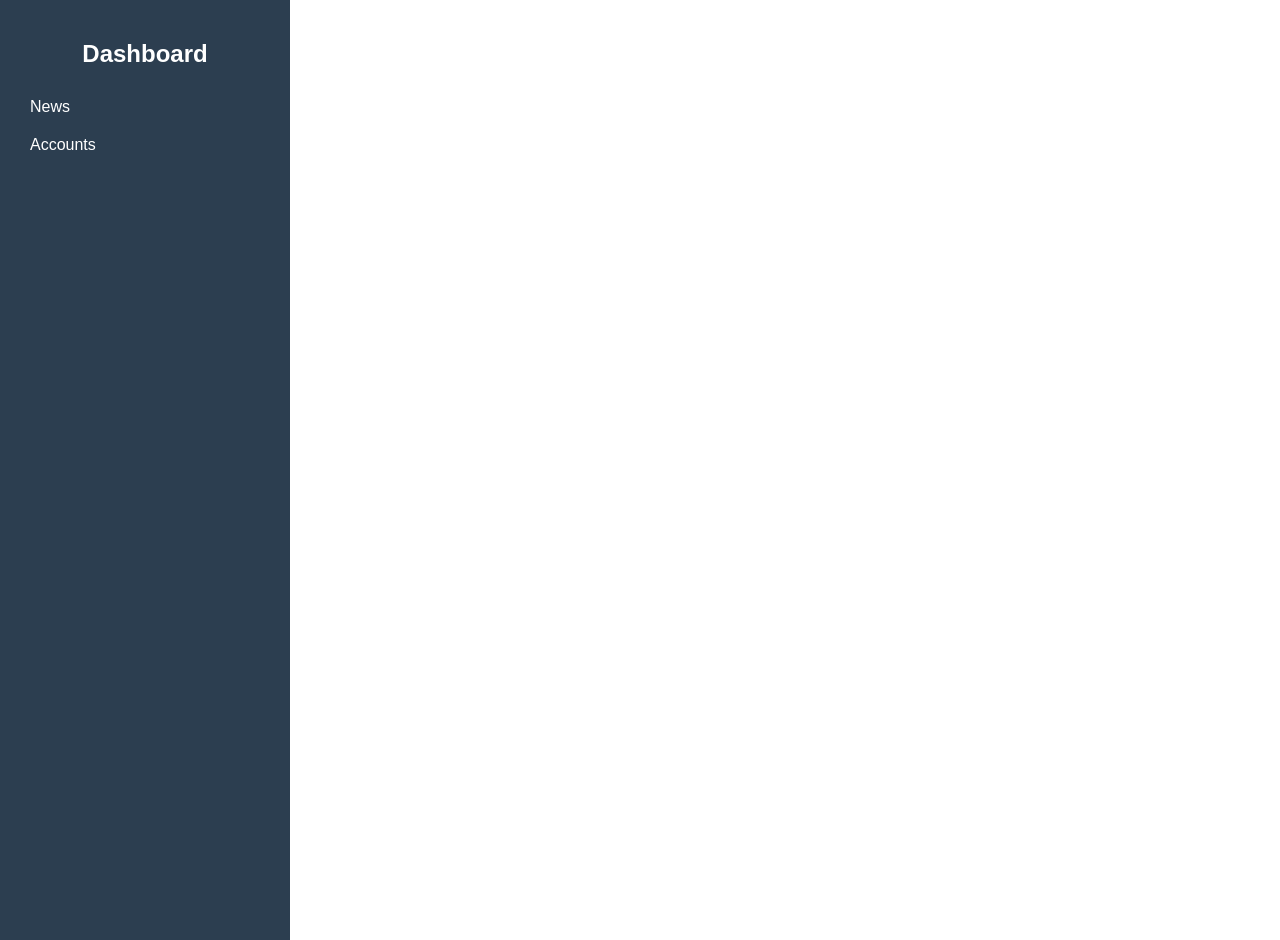
==== dashboard/index.html @ 037969ec "Organizing dash pages in dash folder" ====
<!DOCTYPE html>
<html lang="en">
<head>
    <meta charset="UTF-8">
    <meta name="viewport" content="width=device-width, initial-scale=1.0">
    <title>My Minimalist Dashboard</title>
    <link rel="stylesheet" href="style.css">
</head>
<body>
    <div class="sidebar">
        <h2>Dashboard</h2>
        <ul>
            <li>News</li>
            <li class="has-submenu">Accounts
                <ul class="submenu">
                    <li>Users</li>
                    <li>Temp Users</li>
                    <li>Total Number of Users</li>
                </ul>
            </li>
        </ul>
    </div>
    <script>
        document.querySelectorAll('.has-submenu').forEach(item => {
            item.addEventListener('click', (e) => {
             
                e.stopPropagation();
                item.classList.toggle('active');
            });
        });

        document.addEventListener('click', (e) => {
            if (!e.target.closest('.sidebar')) {
                document.querySelectorAll('.has-submenu').forEach(item => {
                    item.classList.remove('active');
                });
            }
        });
    </script>
</body>
</html>
---- dashboard/style.css ----
body {
    margin: 0;
    font-family: Arial, sans-serif;
    display: flex;
}
.sidebar {
    width: 250px;
    background: #2C3E50;
    color: white;
    height: 100vh;
    padding: 20px;
}
.sidebar h2 {
    text-align: center;
    margin-bottom: 20px;
}
.sidebar ul {
    list-style-type: none;
    padding: 0;
}
.sidebar ul li {
    padding: 10px;
    cursor: pointer;
    transition: background 0.3s;
}
.sidebar ul li:hover {
    background: #2f4357;
}
.submenu {
    display: none;
    padding-left: 15px;
}
.sidebar ul li.active .submenu {
    display: block;
}
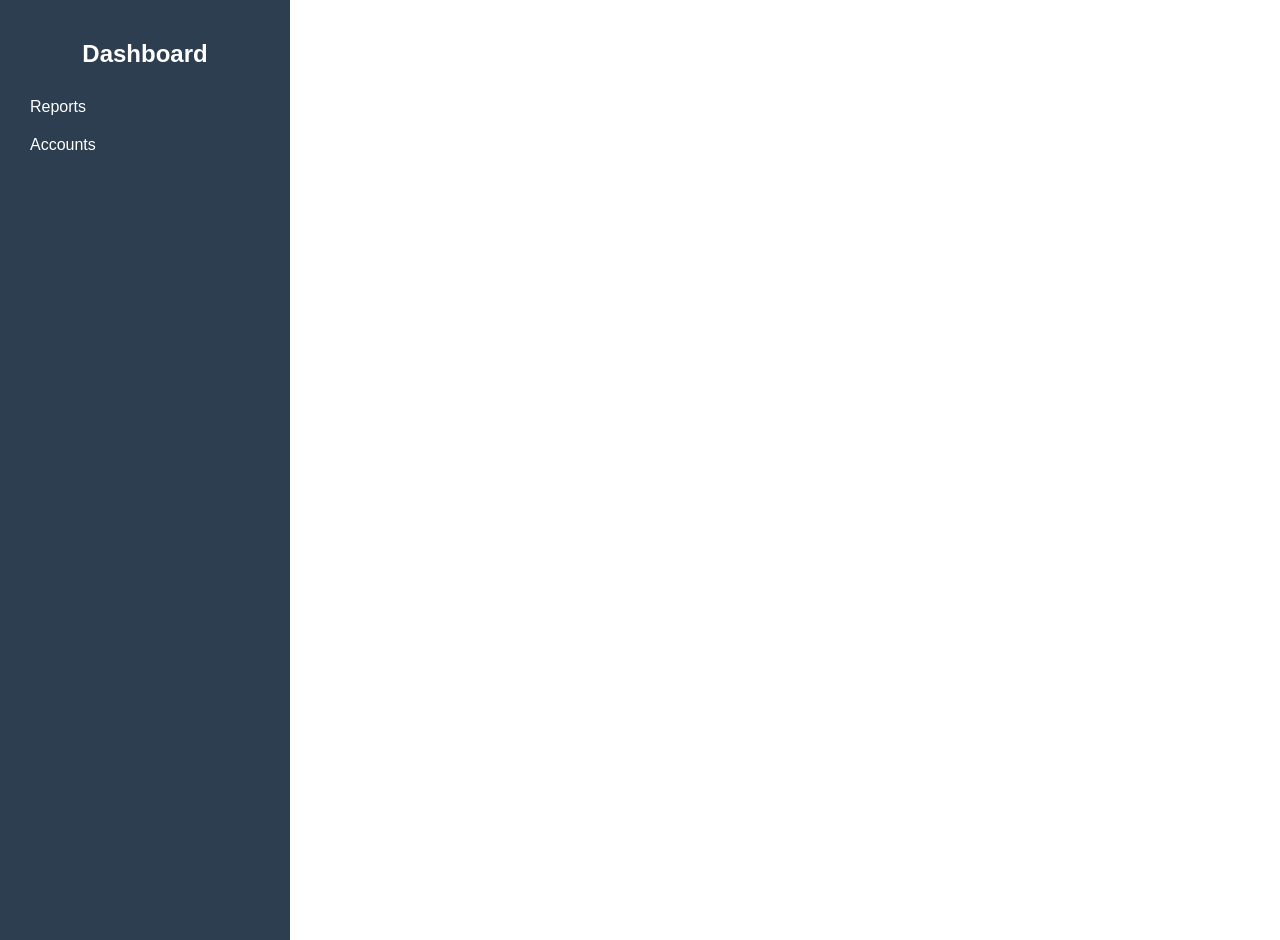
==== commit fc6b11ba: "Organizing dash pages to dash folder/Deleted wrong branch pushes" ====
--- a/dashboard/index.html
+++ b/dashboard/index.html
@@ -1,16 +1,18 @@
+
+
 <!DOCTYPE html>
 <html lang="en">
 <head>
     <meta charset="UTF-8">
     <meta name="viewport" content="width=device-width, initial-scale=1.0">
-    <title>My Minimalist Dashboard</title>
+    <title>Minimalist Dashboard</title>
     <link rel="stylesheet" href="style.css">
 </head>
 <body>
     <div class="sidebar">
         <h2>Dashboard</h2>
         <ul>
-            <li>News</li>
+            <li>Reports</li>
             <li class="has-submenu">Accounts
                 <ul class="submenu">
                     <li>Users</li>
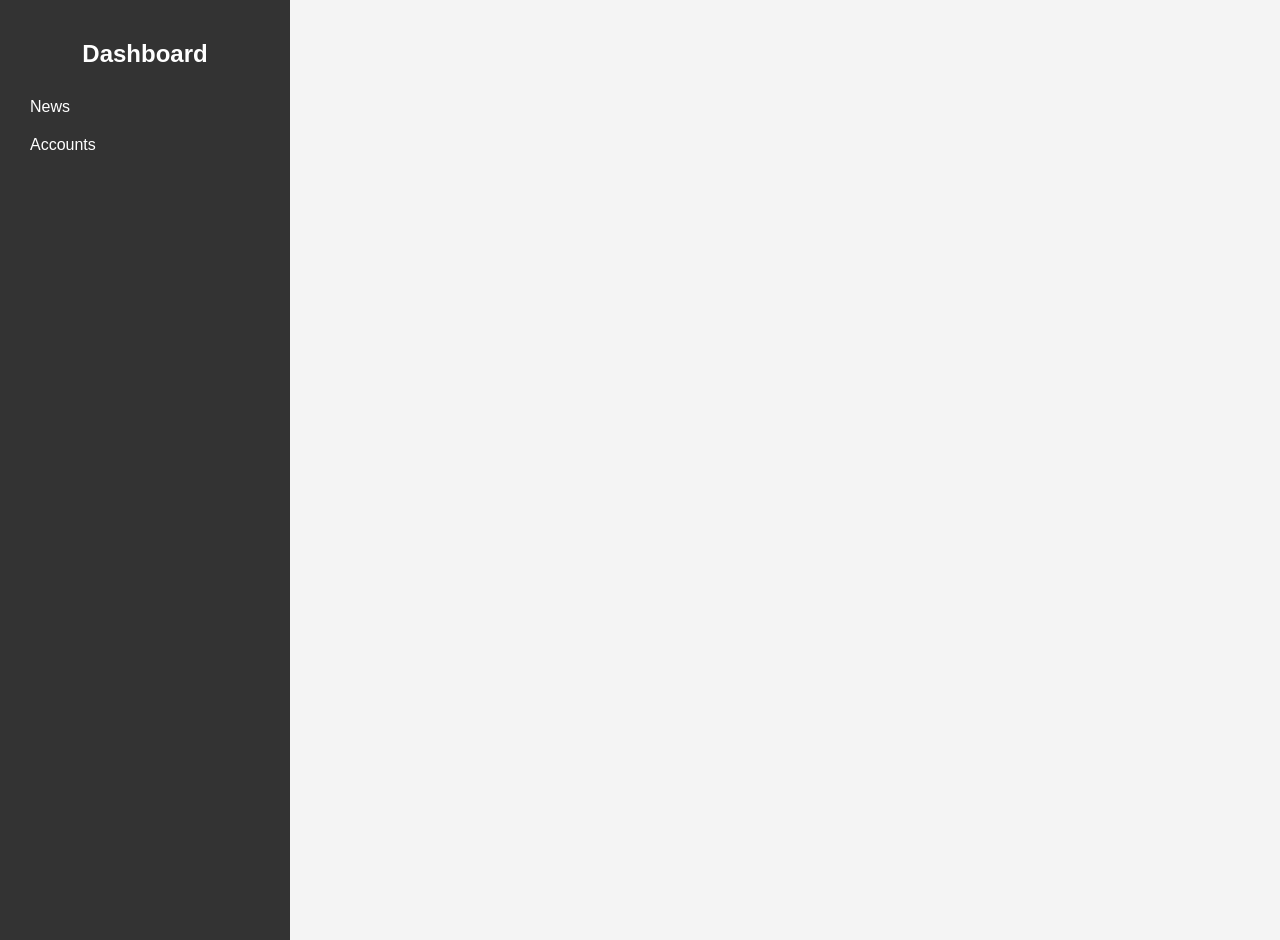
==== commit f843efe1: "Update index.html added small changes" ====
--- a/dashboard/index.html
+++ b/dashboard/index.html
@@ -1,33 +1,88 @@
-
-
 <!DOCTYPE html>
 <html lang="en">
 <head>
     <meta charset="UTF-8">
     <meta name="viewport" content="width=device-width, initial-scale=1.0">
-    <title>Minimalist Dashboard</title>
+    <title>My Minimalist Dashboard</title>
     <link rel="stylesheet" href="style.css">
+    <style>
+        /* Example Styles (you can move these to your CSS file) */
+        body {
+            font-family: Arial, sans-serif;
+            margin: 0;
+            padding: 0;
+            background-color: #f4f4f4;
+        }
+        .sidebar {
+            width: 250px;
+            background-color: #333;
+            color: white;
+            height: 100vh;
+            padding-top: 20px;
+        }
+        .sidebar h2 {
+            text-align: center;
+            color: #fff;
+        }
+        .sidebar ul {
+            list-style-type: none;
+            padding: 0;
+        }
+        .sidebar li {
+            padding: 15px;
+            cursor: pointer;
+        }
+        .sidebar li:hover {
+            background-color: #444;
+        }
+        .submenu {
+            display: none;
+            list-style-type: none;
+            padding-left: 20px;
+            background-color: #444;
+        }
+        .submenu li {
+            padding: 10px;
+        }
+        .sidebar li.active > .submenu {
+            display: block;
+            animation: slideDown 0.3s ease-out;
+        }
+        /* Smooth transition */
+        @keyframes slideDown {
+            from {
+                opacity: 0;
+                transform: translateY(-10px);
+            }
+            to {
+                opacity: 1;
+                transform: translateY(0);
+            }
+        }
+    </style>
 </head>
 <body>
-    <div class="sidebar">
+    <nav class="sidebar">
         <h2>Dashboard</h2>
         <ul>
-            <li>Reports</li>
-            <li class="has-submenu">Accounts
+            <li>News</li>
+            <li class="has-submenu" aria-expanded="false">Accounts
                 <ul class="submenu">
                     <li>Users</li>
-                    <li>Temp Users</li>
-                    <li>Total Number of Users</li>
+                    <li>Temp users</li>
+                    <li>Total Number of users</li>
                 </ul>
             </li>
         </ul>
-    </div>
+    </nav>
     <script>
         document.querySelectorAll('.has-submenu').forEach(item => {
             item.addEventListener('click', (e) => {
-             
                 e.stopPropagation();
+            
                 item.classList.toggle('active');
+                const isActive = item.classList.contains('active');
+                item.setAttribute('aria-expanded', isActive);
             });
         });
 
@@ -35,9 +90,10 @@
             if (!e.target.closest('.sidebar')) {
                 document.querySelectorAll('.has-submenu').forEach(item => {
                     item.classList.remove('active');
+                    item.setAttribute('aria-expanded', 'false');
                 });
             }
         });
     </script>
 </body>
-</html>+</html>
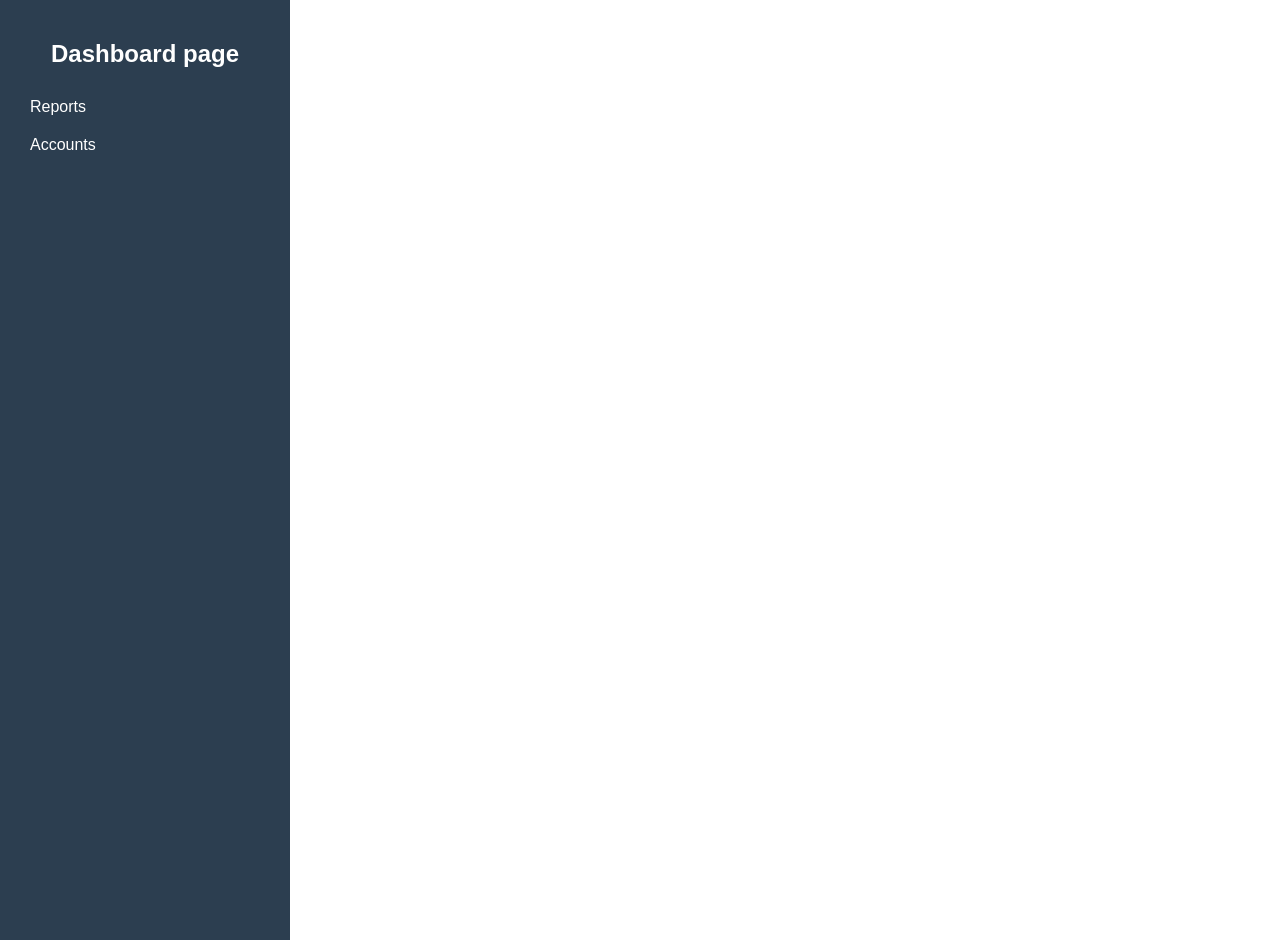
==== commit b5e6f9ed: "added something in index.html" ====
--- a/dashboard/index.html
+++ b/dashboard/index.html
@@ -1,88 +1,33 @@
+
+
 <!DOCTYPE html>
 <html lang="en">
 <head>
     <meta charset="UTF-8">
     <meta name="viewport" content="width=device-width, initial-scale=1.0">
-    <title>My Minimalist Dashboard</title>
+    <title>Simple Dashboard</title>
     <link rel="stylesheet" href="style.css">
-    <style>
-        /* Example Styles (you can move these to your CSS file) */
-        body {
-            font-family: Arial, sans-serif;
-            margin: 0;
-            padding: 0;
-            background-color: #f4f4f4;
-        }
-        .sidebar {
-            width: 250px;
-            background-color: #333;
-            color: white;
-            height: 100vh;
-            padding-top: 20px;
-        }
-        .sidebar h2 {
-            text-align: center;
-            color: #fff;
-        }
-        .sidebar ul {
-            list-style-type: none;
-            padding: 0;
-        }
-        .sidebar li {
-            padding: 15px;
-            cursor: pointer;
-        }
-        .sidebar li:hover {
-            background-color: #444;
-        }
-        .submenu {
-            display: none;
-            list-style-type: none;
-            padding-left: 20px;
-            background-color: #444;
-        }
-        .submenu li {
-            padding: 10px;
-        }
-        .sidebar li.active > .submenu {
-            display: block;
-            animation: slideDown 0.3s ease-out;
-        }
-        /* Smooth transition */
-        @keyframes slideDown {
-            from {
-                opacity: 0;
-                transform: translateY(-10px);
-            }
-            to {
-                opacity: 1;
-                transform: translateY(0);
-            }
-        }
-    </style>
 </head>
 <body>
-    <nav class="sidebar">
-        <h2>Dashboard</h2>
+    <div class="sidebar">
+        <h2>Dashboard page</h2>
         <ul>
-            <li>News</li>
-            <li class="has-submenu" aria-expanded="false">Accounts
+            <li>Reports</li>
+            <li class="has-submenu">Accounts
                 <ul class="submenu">
                     <li>Users</li>
-                    <li>Temp users</li>
-                    <li>Total Number of users</li>
+                    <li>Temp Users</li>
+                    <li>Total Number of Users</li>
                 </ul>
             </li>
         </ul>
-    </nav>
+    </div>
     <script>
         document.querySelectorAll('.has-submenu').forEach(item => {
             item.addEventListener('click', (e) => {
+             
                 e.stopPropagation();
-            
                 item.classList.toggle('active');
-                const isActive = item.classList.contains('active');
-                item.setAttribute('aria-expanded', isActive);
             });
         });
 
@@ -90,7 +35,6 @@
             if (!e.target.closest('.sidebar')) {
                 document.querySelectorAll('.has-submenu').forEach(item => {
                     item.classList.remove('active');
-                    item.setAttribute('aria-expanded', 'false');
                 });
             }
         });
--- a/dashboard/style.css
+++ b/dashboard/style.css
@@ -32,4 +32,4 @@
 }
 .sidebar ul li.active .submenu {
     display: block;
-}+}
